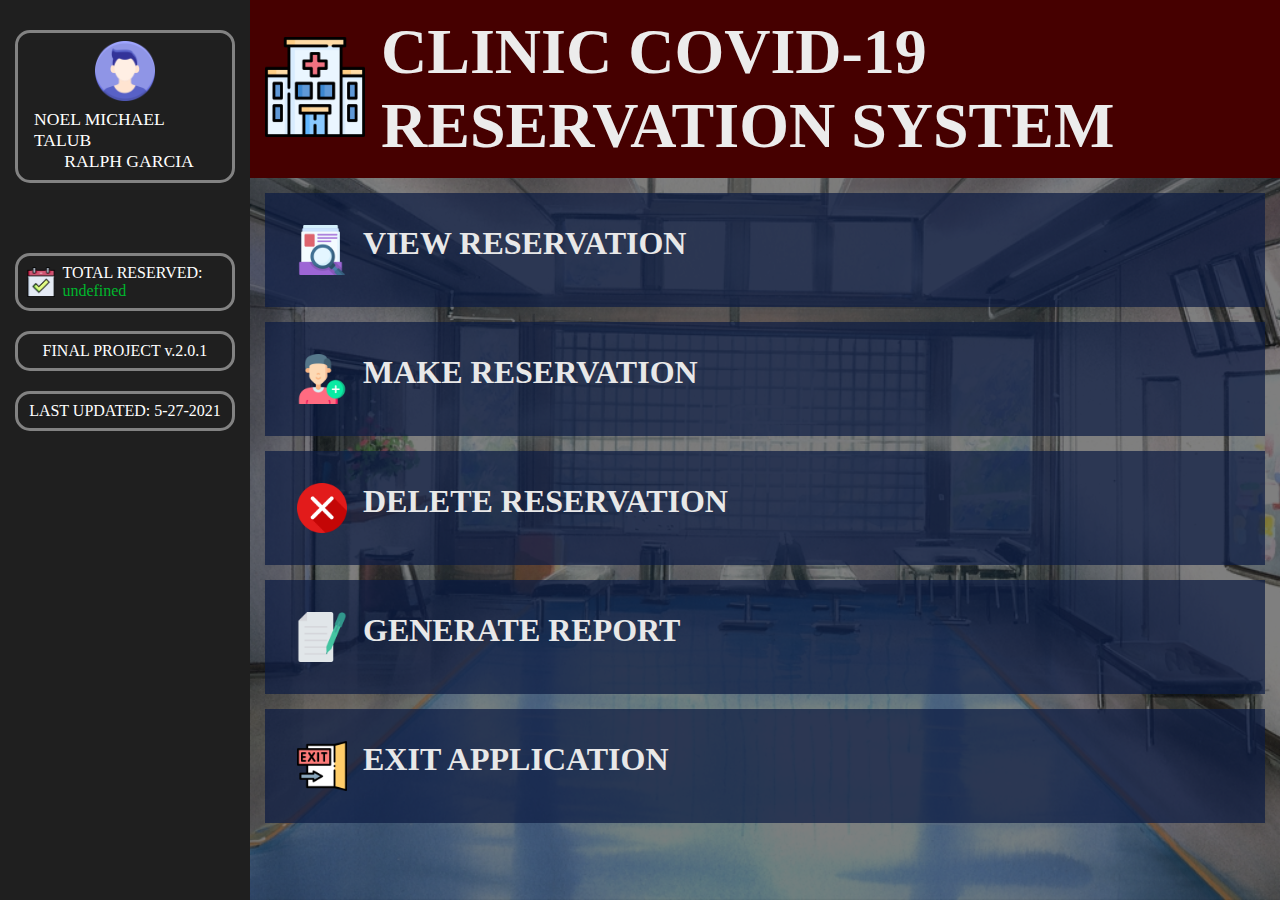
==== index.html @ 38913d16 "Add files via upload" ====
<!DOCTYPE html>
<html lang="en">
<head>
    <meta charset="UTF-8">
    <meta http-equiv="X-UA-Compatible" content="IE=edge">
    <meta name="viewport" content="width=device-width, initial-scale=1.0">
    <title>Final Project By Noel Michael Talub</title>
    <link rel="stylesheet" href="style.css" />
</head>
<body>
	<div class="sidebar">
		<div class="side-container">
			<img src="./images/icons/account.png" alt="account" class="icon-primary">
			<p class="side-text-primary">NOEL MICHAEL TALUB</p>
			<p class="side-text-primary">RALPH GARCIA</p>
		</div>
        <div class="side-container">
			<img src="./images/icons/reserved.png" alt="reserved" class="icon-secondary">
			<p id="total-reserved" class="side-text-secondary"></p>
		</div>
		<div class="side-container">
			<p class="side-text-secondary">FINAL PROJECT v.2.0.1</p>
		</div>
		<div class="side-container">
			<p class="side-text-secondary">LAST UPDATED: 5-27-2021</p>
		</div>
    </div>
	<div class="wrapper">
		<nav class="nav-bar">
			<div class="title-logo">
				<img src="images/icons/hospital.png" alt="" id="logo">
			</div>
			<div class="title-header">
				<h1>CLINIC COVID-19 RESERVATION SYSTEM</h1>
			</div>
		</nav>
		<div class="container">
			<a href="./view-reservation/viewReservation.html">
				<div class="selection-links">
					<img src="images/icons/archive.png" alt="viewIcon" class="icon-link">
					<h2>VIEW RESERVATION</h2>
				</div>
			</a>
			<a href="./make-reservation/makeReservation.html">
				<div class="selection-links">
					<img src="images/icons/follow.png" alt="addIcon" class="icon-link">
					<h2>MAKE RESERVATION</h2>
				</div>
			</a>
			<a href="./del-reservation/delReservation.html">
				<div class="selection-links">
					<img src="images/icons/x-button.png" alt="delIcon" class="icon-link">
					<h2>DELETE RESERVATION</h2>
				</div>
			</a>
			<a href="./generate-report/genReport.html">
				<div class="selection-links">
					<img src="images/icons/create.png" alt="generateIcon" class="icon-link">
					<h2>GENERATE REPORT</h2>
				</div>
			</a>
			<a href="">
				<div class="selection-links">
					<img src="images/icons/exit.png" alt="exit" class="icon-link">
					<h2>EXIT APPLICATION</h2>
				</div>
			</a>	
		</div>
	</div>
	<script>
		function readTotal() {
			var reservation;
			var data = JSON.parse(window.localStorage.getItem("Data"));

			if (data == null || data == undefined) {
				reservation = 0;
			}
			else {
				reservation = data;
			}
			document.getElementById("total-reserved").innerHTML = `TOTAL RESERVED: <span>${reservation.length}</span>`;
		}
		readTotal();
	</script>
</body>
</html>
---- style.css ----
* {
	box-sizing:border-box;
	margin:0;
	padding:0;
    font-family:'Segoe UI';
}

body {
    min-width: 800px;
    min-height: 900px;
}

a {
    color: black;
    position: relative;
    text-decoration: none;
}
img {
    width: 100px;
}

h1 {
    font-size: 4rem;
    color: #ececec;
}

span {
    color: #00b62d;
}


/*-----------SELECTION LINKS-----------*/
.wrapper {
    position: relative;
    margin-left: 250px;
    background:linear-gradient(rgba(0, 0, 0, 0.5), rgba(0, 0, 0, 0.5)), url("images/background-img/background.jpg");
    background-position: center;
    background-repeat: no-repeat;
    background-size: cover;
    height: 100vh;
}

.container {
    margin-top: 15px;
    margin-right: 15px;
    display: flex;
    justify-content: start;
    flex-wrap: wrap;
    flex-direction: column;
}
/*-----------NAV BAR-----------*/


.nav-bar {
    display: flex;
    justify-content: center;
    align-items: center;
    background-color: #460000;
    margin-right: 0;
    padding: 15px;
}
.title-logo {
    margin-right: 1rem;
}
.selection-links::after {
    background-color: #ececec;
    bottom: 0;
    content: "";
    height: 4px;
    left: 0;
    position: absolute;
    transform: scaleX(0);
    transform-origin: left;
    transition: 700ms;
    width: 100%;
  }
  
.selection-links:hover::after {
    transform: scaleX(1);
    transform-origin: left;
}
  

.selection-links {
    position: relative;
    margin: auto auto 15px 15px;
    background: #0c1c42b8;
    display: flex;
    padding: 2rem;
}


.selection-links:hover{
    transition: 250ms;
    background-color: #2147a0cc;
}

.selection-links h2 {
    margin: 0 0 0 1rem;
    color: #e8e8e8;
    font-size: 2rem;
}

.icon-link {
    width: 50px;

}

/*-----------SIDE BAR---- #1c263d---------*/
.sidebar{
    width: 250px;
    height: 100%;
    background: #1f1f1f;
    padding: 30px 15px;
    position: fixed;
}
  
.side-container {
    display: flex;
    justify-content: center;
    align-items: center;
    border: 3px solid #828282;
    border-radius: 15px;
    padding: .5rem;
    margin-bottom: 20px;
}

.side-container:first-child{
    flex-direction: column;
    margin-bottom: 70px;

}

.side-text-primary{
    color: #fff;
    font-size: 1.1rem;
    margin-left: .5rem;
    font-weight: 500;
}

.side-text-secondary{
    color: #fff;
    font-weight: 500;
}

.icon-primary {
    width: 60px;
    margin-bottom: .5rem;
}

.icon-secondary {
    width: 30px;
    margin-right: .4rem;
}
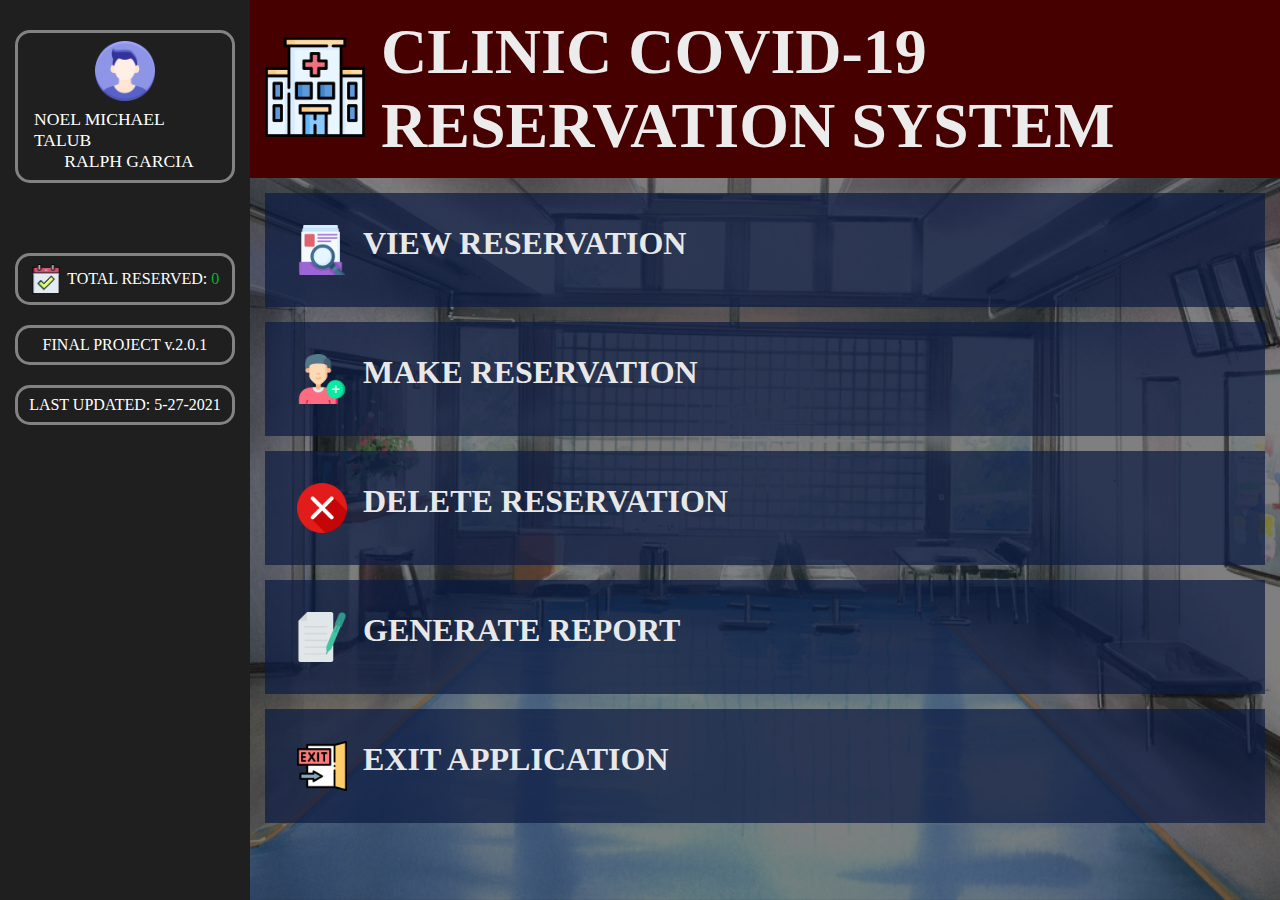
==== commit e77fd3c7: "Update index.html" ====
--- a/index.html
+++ b/index.html
@@ -72,8 +72,8 @@
 			var reservation;
 			var data = JSON.parse(window.localStorage.getItem("Data"));
 
-			if (data == null || data == undefined) {
-				reservation = 0;
+			if (data == null) {
+				reservation = [];
 			}
 			else {
 				reservation = data;
@@ -83,4 +83,4 @@
 		readTotal();
 	</script>
 </body>
-</html>+</html>
